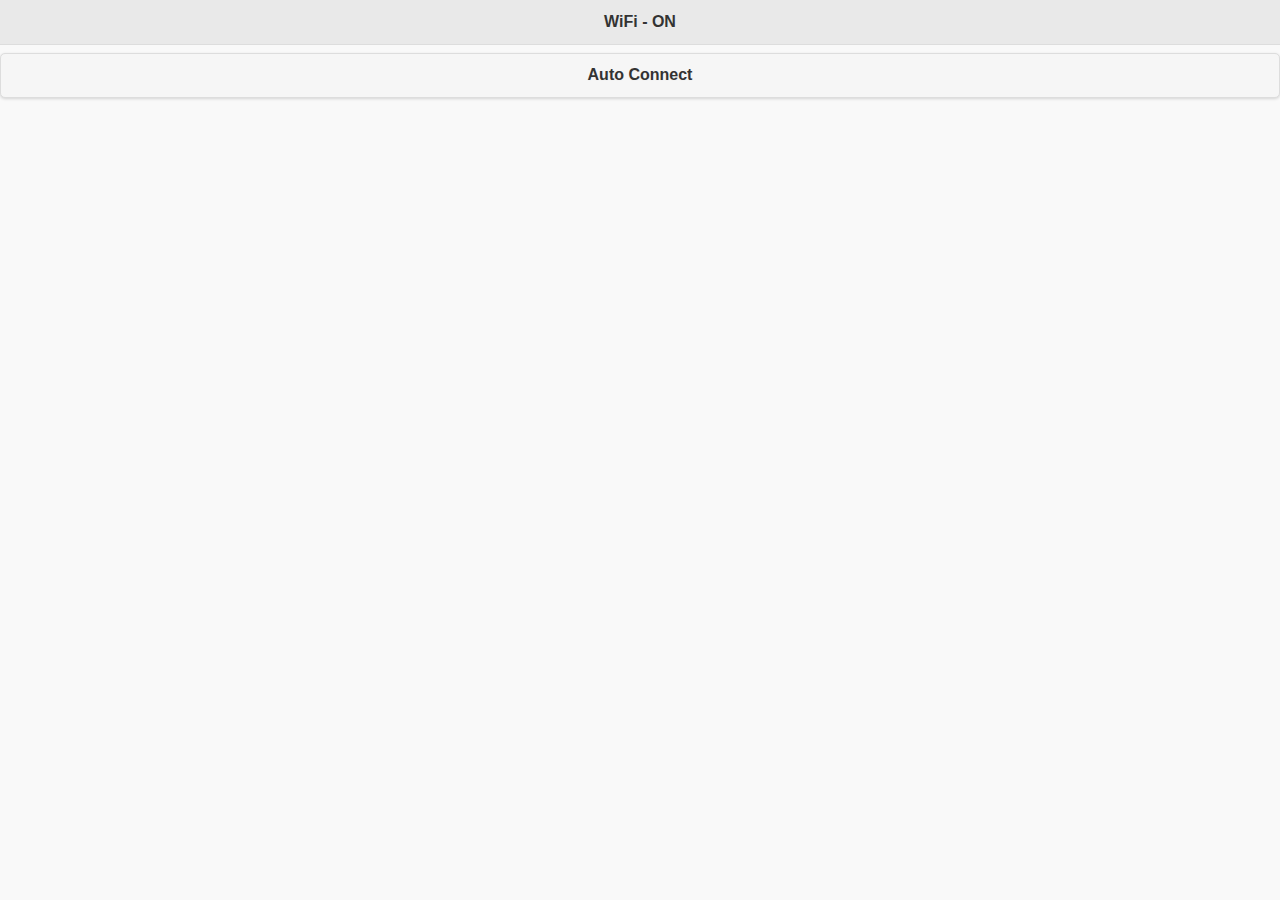
==== platforms/android/assets/www/index.html @ f2080281 "initial commit" ====
<!DOCTYPE html>
<html>
<head>
	<meta charset="utf-8">
	<meta name="format-detection" content="telephone=no" />
	<meta name="viewport" content="user-scalable=no, initial-scale=1, maximum-scale=1, minimum-scale=1, target-densitydpi=device-dpi" />

	<title>Connect-On</title>

	<link rel="stylesheet" href="css/index.css">
	<link rel="stylesheet" href="lib/jquery-mobile/css/jquery.mobile-1.4.0.min.css" />

	<script type="text/javascript" src="lib/jquery-mobile/js/jquery-1.11.0.min.js"></script>
	<script type="text/javascript" src="lib/jquery-mobile/js/jquery.mobile-1.4.0.min.js"></script>
	<script type="text/javascript" src="js/init.js"></script>
	<script type="text/javascript" src="js/index.js"></script>
</head>

<body>
<div data-role="page" id="home">
	<div data-role="header" data-position="fixed">
		<h1>WiFi - ON</h1>
	</div>
	<button type="button" id="connect" name="auto_Connect">Auto Connect</button>
</div>
<script src="http://www.parsecdn.com/js/parse-1.4.2.min.js"></script>
<script type="text/javascript" src="cordova.js"></script>
<script type="text/javascript" src="lib/fastclick/js/fastclick.js"></script>
<script type="text/javascript" src="lib/underscore/underscore.js"></script>

</body>
</html>
---- platforms/android/assets/www/css/index.css ----
/*
App-o-Mat jQuery Mobile Cordova starter template
Copyright 2014 Lou Franco
https://github.com/app-o-mat/jqm-cordova-template-project
http://app-o-mat.com

MIT License
https://github.com/app-o-mat/jqm-cordova-template-project/LICENSE.md
*/

/* Make the webviews act less like a browser, and more like an app*/
body {
    -webkit-touch-callout: none;
    -webkit-text-size-adjust: none;
    -webkit-user-select: none;
}
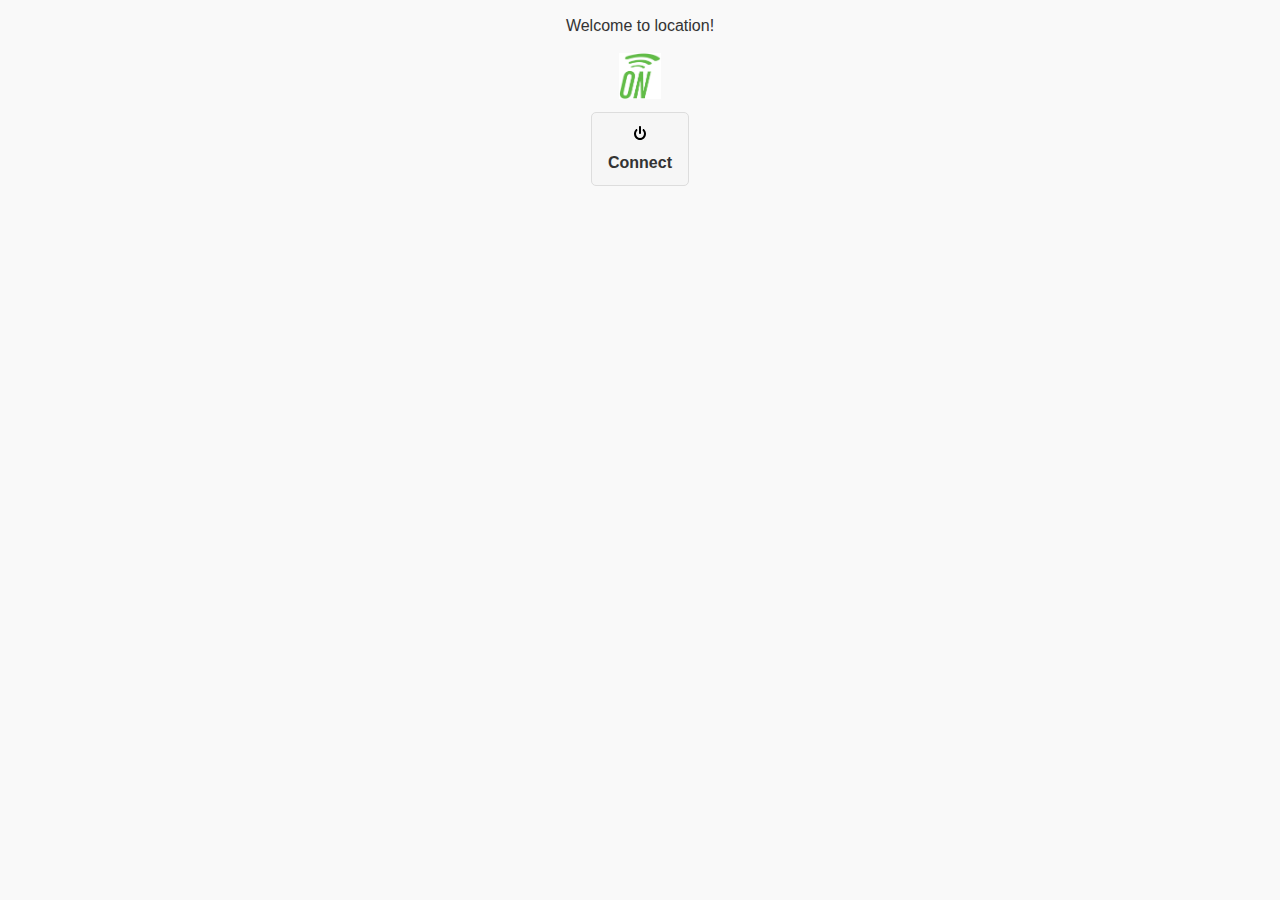
==== commit e4d4b113: "Location detected from BSSID lookup in Parse tables" ====
--- a/platforms/android/assets/www/index.html
+++ b/platforms/android/assets/www/index.html
@@ -1,32 +1,71 @@
 <!DOCTYPE html>
 <html>
+
 <head>
-	<meta charset="utf-8">
-	<meta name="format-detection" content="telephone=no" />
-	<meta name="viewport" content="user-scalable=no, initial-scale=1, maximum-scale=1, minimum-scale=1, target-densitydpi=device-dpi" />
-
-	<title>Connect-On</title>
-
-	<link rel="stylesheet" href="css/index.css">
-	<link rel="stylesheet" href="lib/jquery-mobile/css/jquery.mobile-1.4.0.min.css" />
-
-	<script type="text/javascript" src="lib/jquery-mobile/js/jquery-1.11.0.min.js"></script>
-	<script type="text/javascript" src="lib/jquery-mobile/js/jquery.mobile-1.4.0.min.js"></script>
-	<script type="text/javascript" src="js/init.js"></script>
-	<script type="text/javascript" src="js/index.js"></script>
+    <meta charset="utf-8">
+    <meta name="format-detection" content="telephone=no" />
+    <meta name="viewport" content="user-scalable=no, initial-scale=1, maximum-scale=1, minimum-scale=1, target-densitydpi=device-dpi" />
+    <title>connectOn</title>
+    <link rel="stylesheet" href="css/index.css">
+    <link rel="stylesheet" href="lib/jquery-mobile/css/jquery.mobile-1.4.0.min.css" />
+    <script type="text/javascript" src="lib/jquery-mobile/js/jquery-1.11.0.min.js"></script>
+    <script type="text/javascript" src="lib/jquery-mobile/js/jquery.mobile-1.4.0.min.js"></script>
+    <!-- 
+    <script type="text/javascript" src="js/init.js"></script>
+     -->
+    <script type="text/javascript" src="js/index.js"></script>
 </head>
 
 <body>
-<div data-role="page" id="home">
-	<div data-role="header" data-position="fixed">
-		<h1>WiFi - ON</h1>
+    <!-- 
+	<script>
+	  window.fbAsyncInit = function() {
+	    FB.init({
+	      appId      : '1747058292187336',
+	      xfbml      : true,
+	      version    : 'v2.3'
+	    });
+	  };
+
+	  (function(d, s, id){
+	     var js, fjs = d.getElementsByTagName(s)[0];
+	     if (d.getElementById(id)) {return;}
+	     js = d.createElement(s); js.id = id;
+	     js.src = "https://connect.facebook.net/en_US/sdk.js";
+	     fjs.parentNode.insertBefore(js, fjs);
+	   }(document, 'script', 'facebook-jssdk'));
+	</script>
+
+    <div
+	  	class="fb-like"
+	  	data-send="true"
+	  	data-width="450"
+	  	data-show-faces="false">
 	</div>
-	<button type="button" id="connect" name="auto_Connect">Auto Connect</button>
-</div>
-<script src="http://www.parsecdn.com/js/parse-1.4.2.min.js"></script>
-<script type="text/javascript" src="cordova.js"></script>
-<script type="text/javascript" src="lib/fastclick/js/fastclick.js"></script>
-<script type="text/javascript" src="lib/underscore/underscore.js"></script>
 
+	<div class="fb-like" data-href="https://developers.facebook.com/docs/plugins/" data-layout="standard" data-action="like" data-show-faces="false" data-share="false"></div>
+
+
+ -->
+    <!-- <fb:login-button show-faces="false" width="200" max-rows="1"></fb:login-button> -->
+
+    <div class="welcome">
+        <p id="location"> Welcome to <span>location!</span> </p>
+    </div>
+    <div class="ui-grid-b center">
+        <div class="ui-block-a"></div>
+        <div class="ui-block-b">
+            <img src="img/on.jpg" alt="connectON" height="42" width="42">
+            <br>
+            <a class="ui-alt-icon ui-btn ui-corner-all ui-nodisc-icon ui-icon-power ui-btn-icon-top ui-btn-inline" id="connect">Connect</a>
+        </div>
+        <div class="ui-block-c"></div>
+    </div>
+    </div>
+    <script src="http://www.parsecdn.com/js/parse-1.4.2.min.js"></script>
+    <script type="text/javascript" src="cordova.js"></script>
+    <script type="text/javascript" src="lib/fastclick/js/fastclick.js"></script>
+    <script type="text/javascript" src="lib/underscore/underscore.js"></script>
 </body>
+
 </html>
--- a/platforms/android/assets/www/css/index.css
+++ b/platforms/android/assets/www/css/index.css
@@ -7,10 +7,61 @@
 MIT License
 https://github.com/app-o-mat/jqm-cordova-template-project/LICENSE.md
 */
+/* Make the webviews act less like a browser, and more like an app*/
 
-/* Make the webviews act less like a browser, and more like an app*/
 body {
     -webkit-touch-callout: none;
     -webkit-text-size-adjust: none;
     -webkit-user-select: none;
 }
+
+.ui-icon-connectON:after {
+    background-image: url("../img/on.jpg");
+    /*text-align: center;*/
+    
+    background-size: 40px 40px;
+    max-height: 40px !important;
+    max-width: 40px !important;
+    border-radius: 0px;
+    padding: 10px;
+    top: 50%;
+}
+
+.welcome {
+    text-align: center;
+}
+
+.center {
+    text-align: center;
+}
+
+img {
+    max-width: 100%;
+    height: auto;
+}
+
+#fb_like_button {
+    width: 80px;
+}
+
+#fb_like_button span,
+#fb_like_button iframe {
+    . width: 80px! important;
+    height: 25px! important;
+}
+
+.ui-icon-loading {
+    background: url(http://code.jquery.com/mobile/1.1.0-rc.1/images/ajax-loader.png);
+    background-size: 46px 46px;
+    width:46px;
+    height:46px;
+    -webkit-transform: rotate(360deg);
+    -webkit-animation-name: spin;
+    -webkit-animation-duration: 1s;
+    -webkit-animation-iteration-count:  infinite;
+    -webkit-animation-timing-function: linear;
+}
+@-webkit-keyframes spin {
+    from {-webkit-transform: rotate(0deg);}
+    to {-webkit-transform: rotate(360deg);}
+}